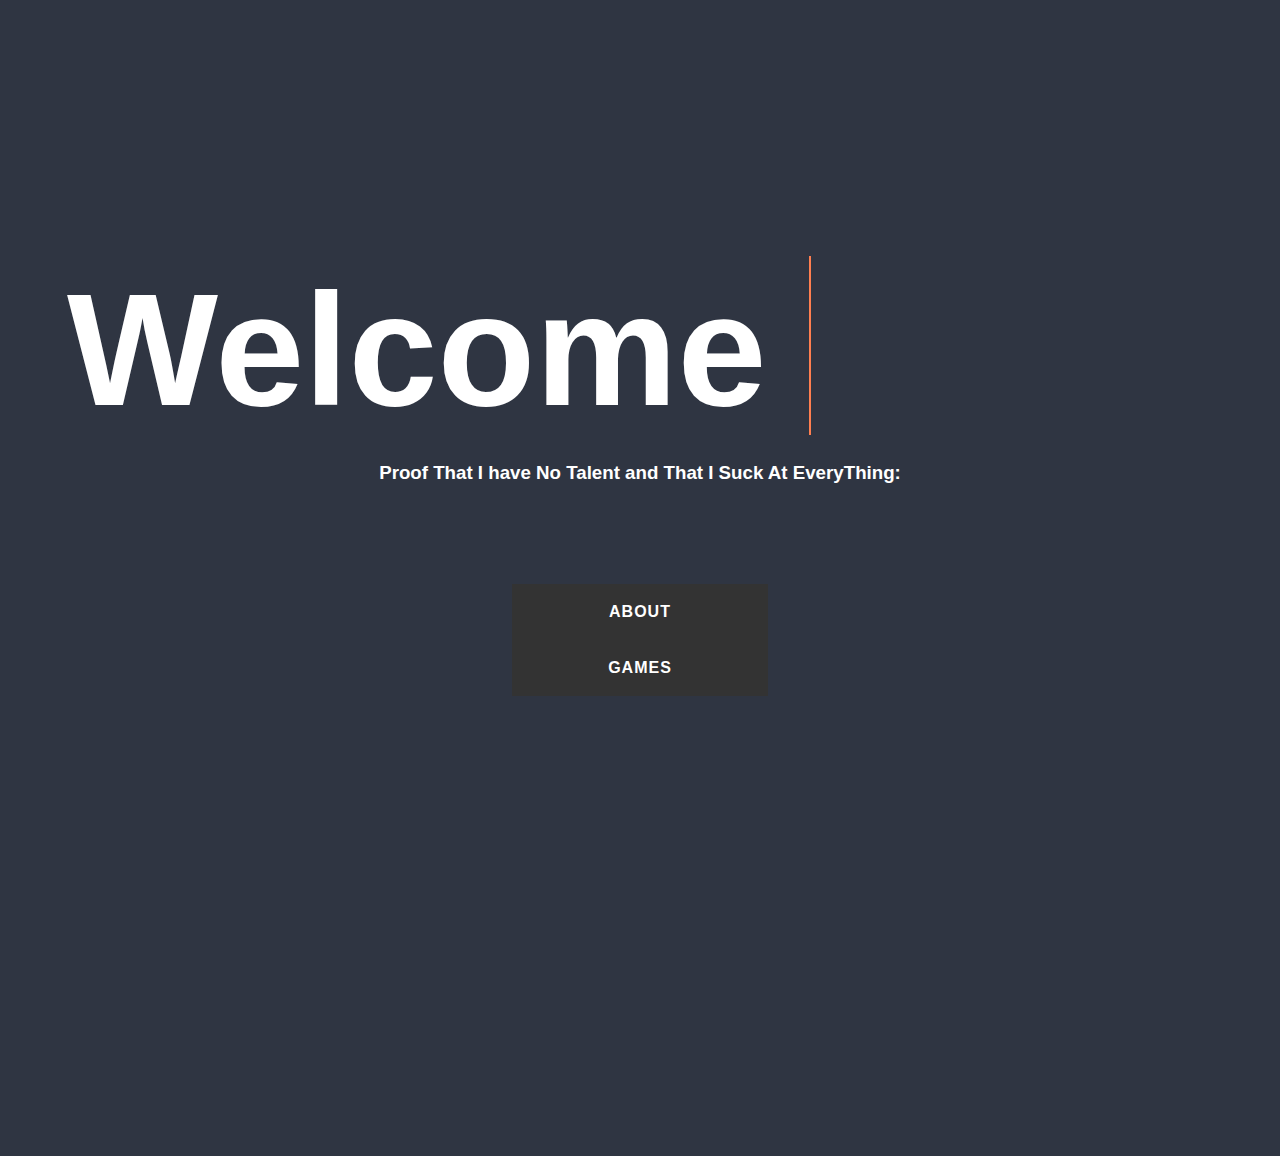
==== Argentine/index.html @ b9d68865 "Add files via upload" ====
<!DOCTYPE html>
<html lang="en">
  <head>
    <meta charset="UTF-8" />
    <meta http-equiv="X-UA-Compatible" content="IE=edge" />
    <meta name="viewport" content="width=device-width, initial-scale=1.0" />
    <title>ReCrota | HomePage</title>
    <!--Links :D-->
    <link rel="stylesheet" href="HomePage css/ReCrotaHover.css" />
    <link rel="stylesheet" href="HomePage css/Buttons.css" />
  </head>
  <body>
    <div class="animated-text">Welcome <span></span></div>
    <h3>Proof That I have No Talent and That I Suck At EveryThing:</h3>
    <div class="button">
      <a href="about.html">About</a>
      <a id="games" href="games.html">Games</a>
    </div>
  </body>
</html>
---- Argentine/HomePage css/ReCrotaHover.css ----
body {
    margin: 0;
    padding: 0;
    background-color: #2f3542;
    color: #fff;
    height: 100vh;
    /*  display: flex; */
    align-items: center;
    justify-content: center;
    text-align: center;
    /* font-family: "Montserrat", sans-serif; */
    font-family: 'Lato', sans-serif;
    overflow: hidden;
}

.animated-text {
    font-size: 10rem;
    font-weight: 600;
    min-width: 280px;
    margin-top: 20%;
}

.animated-text span {
    position: relative;
}

.animated-text span::before {
    content: "⬇⬇⬇";
    color: #ff7f50;
    animation: words 20s infinite;
}

.animated-text span::after {
    content: "";
    position: absolute;
    width: calc(100% + 8px);
    height: 100%;
    background-color: #2f3542;
    border-left: 2px solid #ff7f50;
    right: -8px;
    animation: cursor .8s infinite, typing 20s steps(14) infinite;
}

@keyframes cursor {
    to {
        border-left: 2px solid #ff7f5000;
    }
}

@keyframes words {

    0%,
    20% {
        content: "⬇⬇⬇";
    }

    21%,
    40% {
        content: "⬇⬇⬇";
    }

    41%,
    60% {
        content: "⬇⬇⬇";
    }

    61%,
    80% {
        content: "⬇⬇⬇";
    }

    81%,
    100% {
        content: "⬇⬇⬇";
    }
}

@keyframes typing {

    10%,
    15%,
    30%,
    35%,
    50%,
    55%,
    70%,
    75%,
    90%,
    95% {
        width: 0;
    }

    5%,
    20%,
    25%,
    40%,
    45%,
    60%,
    65%,
    80%,
    85% {
        width: calc(100% + 8px);
    }
}
---- Argentine/HomePage css/Buttons.css ----
/* about */
.button {
  margin-top: 10%;
}

a {
  position: fixed;
  top: 50%;
  left: 50%;
  transform: translate(-50%, -50%);
}

a {
  position: relative;
}

a {
  display: block;
  width: 250px;
  height: 50px;
  line-height: 50px;
  font-weight: bold;
  font-family: 'Lato', sans-serif;
  text-decoration: none;
  background: #333;
  text-align: center;
  color: #fff;
  text-transform: uppercase;
  letter-spacing: 1px;
  border: 3px solid #333;
  transition: all .35s;
}


a:hover {
  width: 200px;
  border: 3px solid #8400ff;
  background: transparent;
  color: #8400ff;
}

a:hover {
  border: 3px solid #8400ff;
  right: -25%;
}

#games:hover {
  width: 200px;
  border: 3px solid #2ecc71;
  background: transparent;
  color: #2ecc71;
}

#games:hover {
  border: 3px solid #2ecc71;
  right: -25%;
}

h5 {
  margin-bottom: 0%;

}
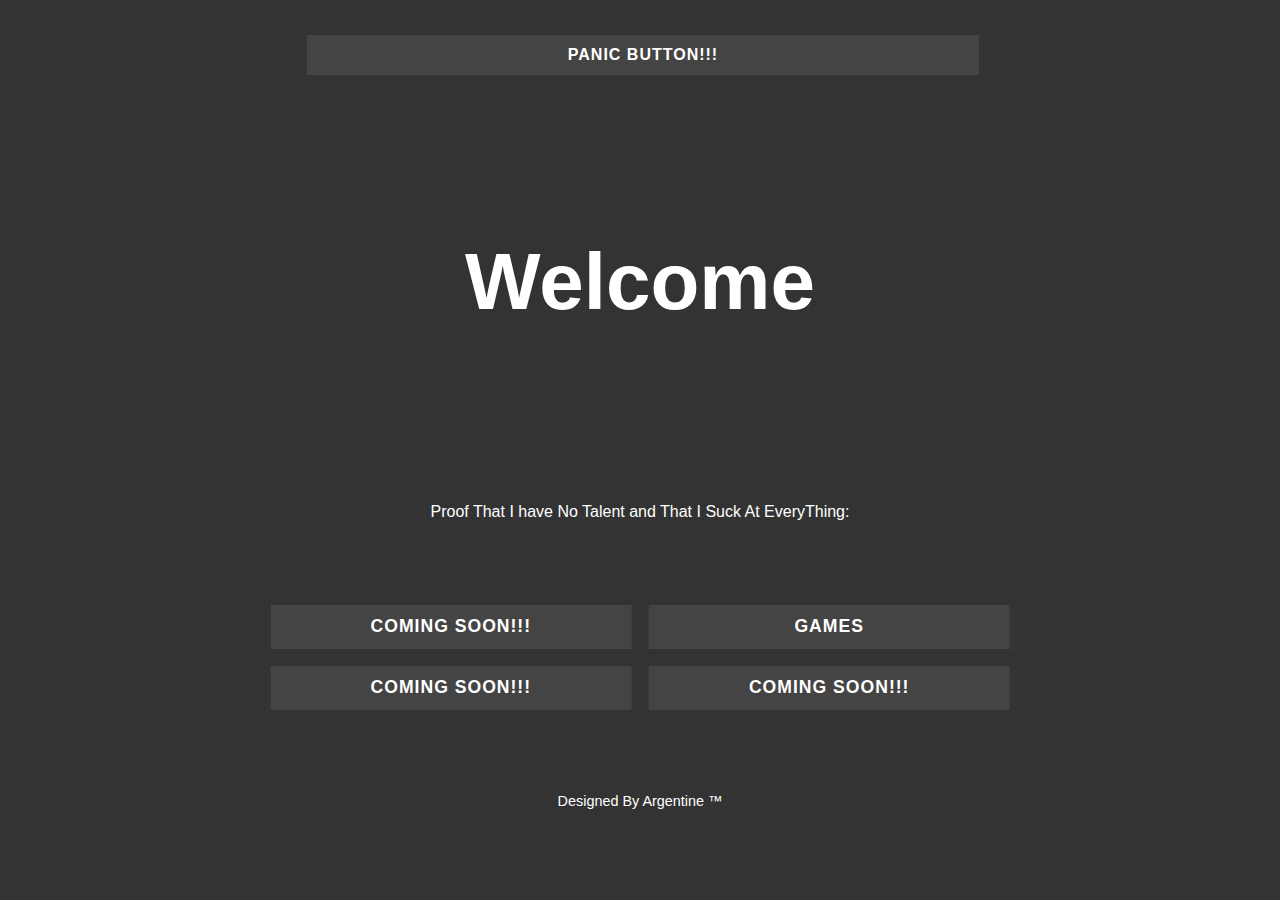
==== commit 2a617756: "Add files via upload" ====
--- a/Argentine/index.html
+++ b/Argentine/index.html
@@ -1,20 +1,34 @@
 <!DOCTYPE html>
 <html lang="en">
-  <head>
-    <meta charset="UTF-8" />
-    <meta http-equiv="X-UA-Compatible" content="IE=edge" />
-    <meta name="viewport" content="width=device-width, initial-scale=1.0" />
-    <title>ReCrota | HomePage</title>
+    <head>
+      <title>Argentine Games | HomePage</title>
+      <meta charset="utf-8">
+      <meta name="viewport" content="width=device-width">
+      <meta name="author" content="Dan Truong">
+      <meta name="description" content="Gaming site since 2022">
     <!--Links :D-->
-    <link rel="stylesheet" href="HomePage css/ReCrotaHover.css" />
-    <link rel="stylesheet" href="HomePage css/Buttons.css" />
+    <link rel="stylesheet" href="style.css" />
+    <link href="https://fonts.cdnfonts.com/css/exo-2" rel="stylesheet">
   </head>
   <body>
-    <div class="animated-text">Welcome <span></span></div>
-    <h3>Proof That I have No Talent and That I Suck At EveryThing:</h3>
-    <div class="button">
-      <a href="about.html">About</a>
-      <a id="games" href="games.html">Games</a>
-    </div>
+    <header role="banner" class="wrapper">
+      <a class="tracking-in-expand" id="panic" href="https://lms.fcps.edu/">PANIC BUTTON!!!</a>
+      <h1 class="text-pop-up-top">Welcome</h1>
+    </header>
+   <main class="wrapper"> 
+    <p class="tracking-in-expand">Proof That I have No Talent and That I Suck At EveryThing:</p>
+   </main>
+   <nav class="wrapper">
+    <ul class="grid">
+      <li><a class="tracking-in-expand" id="purple" href="">Coming soon!!!</a></li>
+      <li><a class="tracking-in-expand" href="games.html">Games</a></li>
+      <li><a class="tracking-in-expand" id="orange" href="">Coming soon!!!</a></li>
+      <li><a class="tracking-in-expand" id="cyan" href="">Coming soon!!!</a></li>
+    </ul>
+   </nav>
+   <footer role="cont entinfo" class="wrapper">
+      <p class="tracking-in-expand">Designed By <a href="">Argentine ™</a></p></a>
+   </footer>
   </body>
+  <script src="gamejavascript.js/"></script>
 </html>--- a/Argentine/style.css
+++ b/Argentine/style.css
@@ -0,0 +1,438 @@
+/*! 
+Theme Name: Dan Newest Design
+Theme URI: https://happyman20234life.github.io/site3-3-3/Argentine/
+Author: Dan Truong
+Author URI: https://happyman20234life.github.io/site3-3-3/Argentine/
+Description: Responsive design, readability
+Version: 1.0
+*/
+/* ------------------------------------------------------------------------------------------------------------------------------------------- */
+/* Primary Styles
+     Author: Donny Truong
+  */
+/* Base Rules */
+@viewport {
+    width: device-width;
+}
+
+:root {
+    font-size: 100%;
+}
+
+html {
+    hanging-punctuation: first last;
+}
+
+body {
+    color: #FFF;
+    background-color: #333;
+    font: 100%/1.45 "Exo 2", "Helvetica Neue", Helvetica, Arial, sans-serif;
+    font-weight: 400;
+    text-align: center;
+    padding: 0;
+    margin: 0 auto;
+    font-kerning: normal;
+    font-variant-ligatures: common-ligatures contextual;
+    font-feature-settings: "kern", "liga", "clig", "calt", "lnum";
+
+}
+
+/* ------------------------------------------------------------------------------------------------------------------------------------------------------------------------------- */
+h1,
+h2,
+h3,
+h4,
+h5,
+h6 {
+    font-weight: 700;
+    font-variation-settings: "wght" 700;
+    padding: 0;
+    line-height: 1.1;
+    margin: 2em 0 0.5em 0;
+    max-inline-size: 50ch;
+    text-wrap: balance;
+    /*text-wrap: pretty;*/
+}
+
+h1 {
+    font-size: 5rem;
+}
+
+h2 {
+    font-size: 1.6rem;
+}
+
+h3 {
+    font-size: 1.4rem;
+}
+
+h4 {
+    font-size: 1.3rem;
+}
+
+h5 {
+    font-size: 1.2rem;
+}
+
+h6 {
+    font-size: 1.1rem;
+}
+
+footer p {
+    font-size: 0.9rem;
+}
+
+audio,
+canvas,
+embed,
+iframe,
+img,
+object,
+svg,
+video {
+    width: 100%;
+    vertical-align: middle;
+}
+
+img {
+    height: auto;
+}
+
+/* a href stuff */
+a:link,
+a:visited,
+a:active {
+    color: #FFF;
+    text-decoration: none;
+}
+
+a:hover {
+    color: #00ff55;
+}
+
+a {
+    transition: all .7s;
+}
+
+a img {
+    transition: opacity 0.2s ease-in-out;
+}
+
+ul,
+ol,
+dd,
+summary {
+    margin: 0;
+    padding: 0;
+}
+
+li {
+    margin: 0.3em 0;
+}
+
+ul li li,
+ol li li {
+    margin: 0 0 0 1em;
+}
+
+nav ul,
+nav ol,
+aside ul {
+    list-style: none;
+    list-style-image: none;
+}
+
+abbr {
+    text-decoration: none;
+}
+
+/* ------------------------------------- */
+/* Text animations*/
+
+.tracking-in-expand {
+    animation: tracking-in-expand .7s cubic-bezier(0.455, 0.030, 0.515, 0.955) both;
+}
+
+
+/* ----------------------------------------------
+ * Generated by Animista on 2024-4-26 8:1:50
+ * Licensed under FreeBSD License.
+ * See http://animista.net/license for more info. 
+ * w: http://animista.net, t: @cssanimista
+ * ---------------------------------------------- */
+
+/**
+ * ----------------------------------------
+ * animation tracking-in-expand
+ * ----------------------------------------
+ */
+@keyframes tracking-in-expand {
+    0% {
+        letter-spacing: -0.5em;
+        opacity: 0;
+    }
+
+    40% {
+        opacity: 0.6;
+    }
+
+    100% {
+        opacity: 1;
+    }
+}
+
+/* the welcome animation */
+
+.text-pop-up-top {
+    animation: text-pop-up-top 1.5s cubic-bezier(0.455, 0.030, 0.515, 0.955) both;
+}
+
+/* ----------------------------------------------
+ * Generated by Animista on 2024-4-27 11:41:33
+ * Licensed under FreeBSD License.
+ * See http://animista.net/license for more info. 
+ * w: http://animista.net, t: @cssanimista
+ * ---------------------------------------------- */
+
+/**
+ * ----------------------------------------
+ * animation text-pop-up-top
+ * ----------------------------------------
+ */
+@keyframes text-pop-up-top {
+    0% {
+        transform: translateY(0);
+        transform-origin: 50% 50%;
+        text-shadow: none;
+    }
+
+    100% {
+        transform: translateY(-50px);
+        transform-origin: 50% 50%;
+        text-shadow: 0 1px 0 #cccccc, 0 2px 0 #cccccc, 0 3px 0 #cccccc, 0 4px 0 #cccccc, 0 5px 0 #cccccc, 0 6px 0 #cccccc, 0 7px 0 #cccccc, 0 8px 0 #cccccc, 0 9px 0 #cccccc, 0 50px 30px rgba(0, 0, 0, 0.3);
+    }
+}
+
+s
+/* ------------------------------------- */
+/* Mobile First */
+
+[role=presentation] {
+    font-weight: 900;
+    text-align: center;
+    line-height: 1.1;
+    word-break: keep-all;
+    padding: 0.5em 0 0 0;
+    margin: 0;
+}
+
+.wrapper {
+    padding: 2em;
+}
+
+[role=banner] {
+    padding-bottom: 6em;
+}
+
+aside,
+nav {
+    font-size: 1rem;
+}
+
+aside h1,
+nav h1 {
+    font-size: 1rem;
+    font-weight: 600;
+    text-transform: uppercase;
+    letter-spacing: 0.05em;
+}
+
+p {
+    margin: 0;
+    padding: 0.4em 0;
+}
+
+blockquote {
+    padding: 0 2em;
+    margin: 1em 0;
+}
+
+.flex {
+    display: flex;
+    flex-direction: row;
+    flex-wrap: wrap;
+    align-items: stretch;
+    justify-content: space-between;
+}
+
+/*
+#pagination {
+    padding: 0 0 4em 0;
+}
+
+#pagination a {
+    margin: 0;
+    text-align: center;
+    background: #444;
+    color: #fff;
+    padding: 0.7em;
+    text-decoration: none;
+    width: 5em;
+    text-transform: lowercase;
+}
+
+#pagination a:hover {
+    background: #FA5849;
+}
+*/
+.wrapper {
+    max-width: 42em;
+    margin: auto;
+    /*background-color: $bg_color; opacity: .9;*/
+}
+
+/*------------------------------------------------------------------------------*/
+/*
+nav a {
+    transform: translate(-50%, -50%);
+    Terminate
+}
+*/
+/* terminate the site */
+#panic {
+    position: relative;
+}
+
+#panic {
+    display: inline-block;
+    width: 100%;
+    /* width: 250px;
+    height: 50px; */
+    line-height: 2.5;
+    font-weight: bold;
+    text-decoration: none;
+    cursor: pointer;
+    background: #444;
+    text-align: center;
+    color: #fff;
+    text-transform: uppercase;
+    letter-spacing: 1px;
+    border: 3px solid #333;
+    transition: all 5s;
+}
+
+#panic:hover {
+    /* width: 200px; */
+    border: 3px solid #ff1100;
+    transition: all .7s;
+    background: transparent;
+    color: #ff1100;
+}
+
+/* ---------------------------------------------------------------------------------- */
+nav a {
+    position: fixed;
+    top: 50%;
+    left: 50%;
+    transform: translate(-50%, -50%);
+}
+
+nav a {
+    position: relative;
+}
+
+nav a {
+    display: block;
+    width: 100%;
+    /* width: 250px;
+    height: 50px; */
+    line-height: 2.5;
+    font-weight: bold;
+    text-decoration: none;
+    background: #444;
+    text-align: center;
+    color: #fff;
+    text-transform: uppercase;
+    letter-spacing: 1px;
+    border: 3px solid #333;
+    transition: all .7s;
+}
+
+nav a:hover {
+    /* width: 200px; */
+    width: 75%;
+    border: 3px solid #2ecc71;
+    background: transparent;
+    color: #2ecc71;
+}
+
+/* about button */
+#purple:hover {
+    /* width: 200px; */
+    width: 75%;
+    border: 3px solid #4b00fa;
+    background: transparent;
+    color: #4b00fa;
+}
+
+/* calculator */
+#orange:hover {
+    width: 200px;
+    width: 75%;
+    border: 3px solid #fa8500;
+    background: transparent;
+    color: #fa8500;
+}
+
+#cyan:hover {
+    /* width: 200px; */
+    width: 75%;
+    border: 3px solid #00d9ff;
+    background: transparent;
+    color: #00d9ff;
+}
+
+
+/* ------------------------------------------------------------------------------------------------------------------------------------------- */
+@media only screen and (min-width: 55em) {
+    .grid {
+        display: grid;
+        grid-template-columns: 1fr 1fr;
+        grid-column-gap: 1em;
+    }
+
+    h1 {
+        font-size: 5rem;
+    }
+
+    .content {
+        font-size: 125%;
+    }
+
+    aside,
+    nav {
+        font-size: 1.1rem;
+    }
+}
+
+/* ------------------------------------------------------------------------------------------------------------------------------------------- */
+/* print */
+@media print {
+    body {
+        width: 100%;
+        margin: 0;
+        padding: 1em;
+        font-size: 10pt;
+        line-height: 1.3;
+        background-color: #fff;
+        color: #333;
+    }
+
+    /* links */
+    /* hide */
+    .sidebar,
+    aside,
+    nav {
+        display: none;
+    }
+}